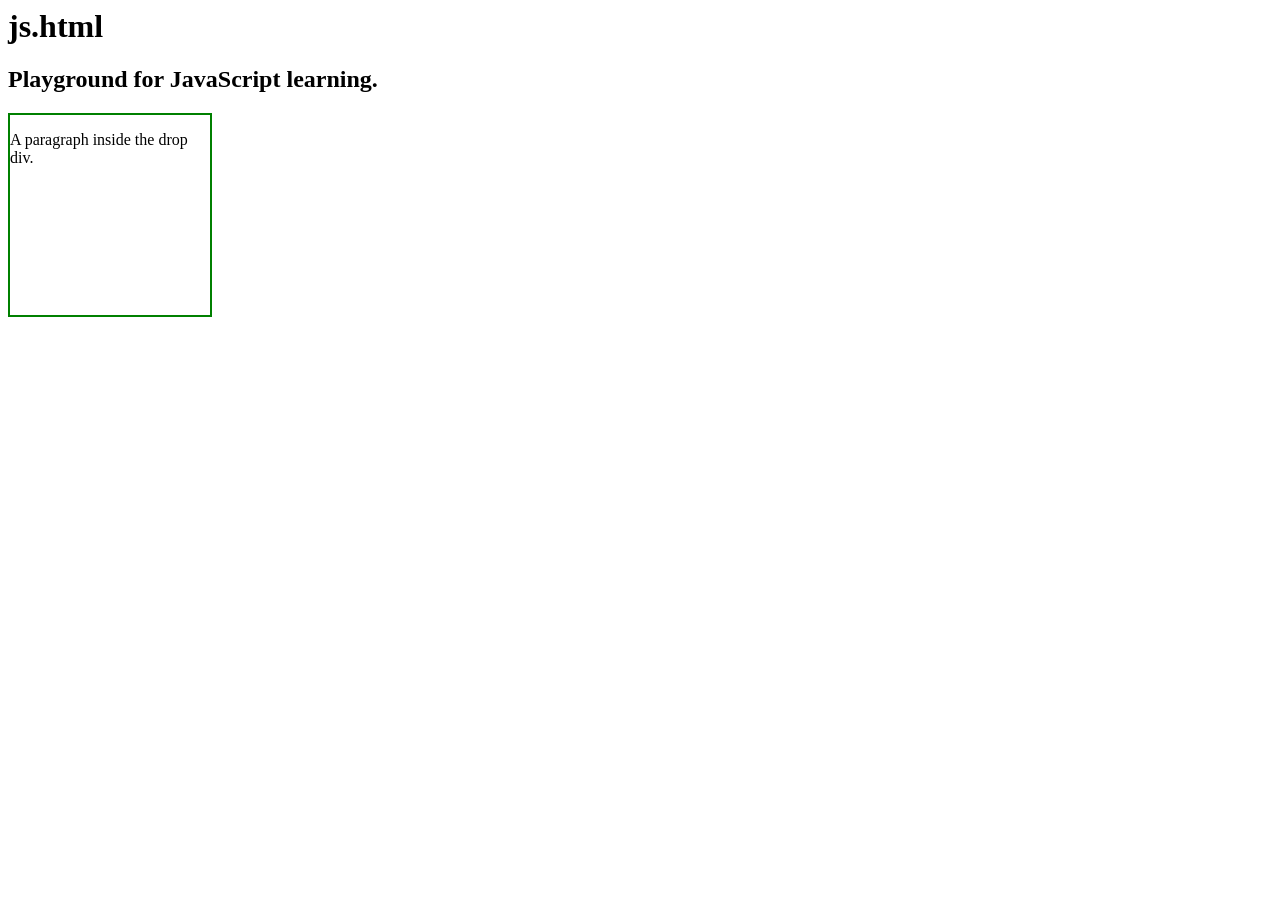
==== site/js.html @ 136c9f69 "site/js.html" ====
<!--
    Playground for JavaScript code.
  -->

<html>
  <head>
    <title>js.html</title>
  </head>
  <body>
    <h1>js.html</h1>
    <h2>Playground for JavaScript learning.</h2>
     <div id="drophere" style='width: 200; height: 200; border: 2px solid green;'>
      <p>A paragraph inside the drop div.</p>
     </div>
     <script>
       const drophere = document.getElementById('drophere');
       drophere.addEventListener('dragover', (ev) => {
         ev.preventDefault();
       });
       drophere.addEventListener('drop', (ev) => {
         ev.preventDefault();
         console.log('ev: ', ev);
       });
     </script>
  </body>
</html>
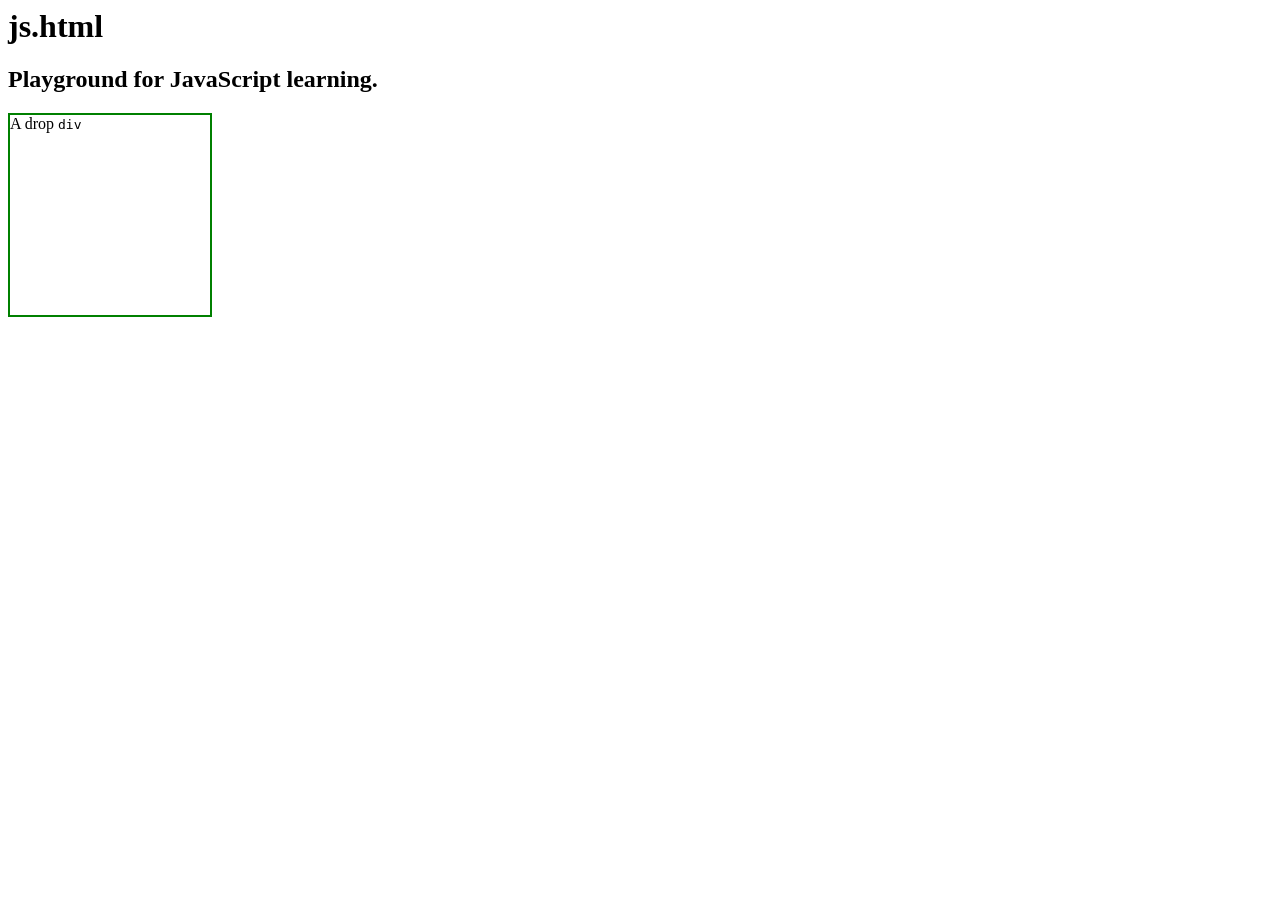
==== commit c1a560d4: "Fail to position text inside of <div>" ====
--- a/site/js.html
+++ b/site/js.html
@@ -10,7 +10,7 @@
     <h1>js.html</h1>
     <h2>Playground for JavaScript learning.</h2>
      <div id="drophere" style='width: 200; height: 200; border: 2px solid green;'>
-      <p>A paragraph inside the drop div.</p>
+      <div style='left:5em; top:3em;'>A drop <code>div</code></div>
      </div>
      <script>
        const drophere = document.getElementById('drophere');
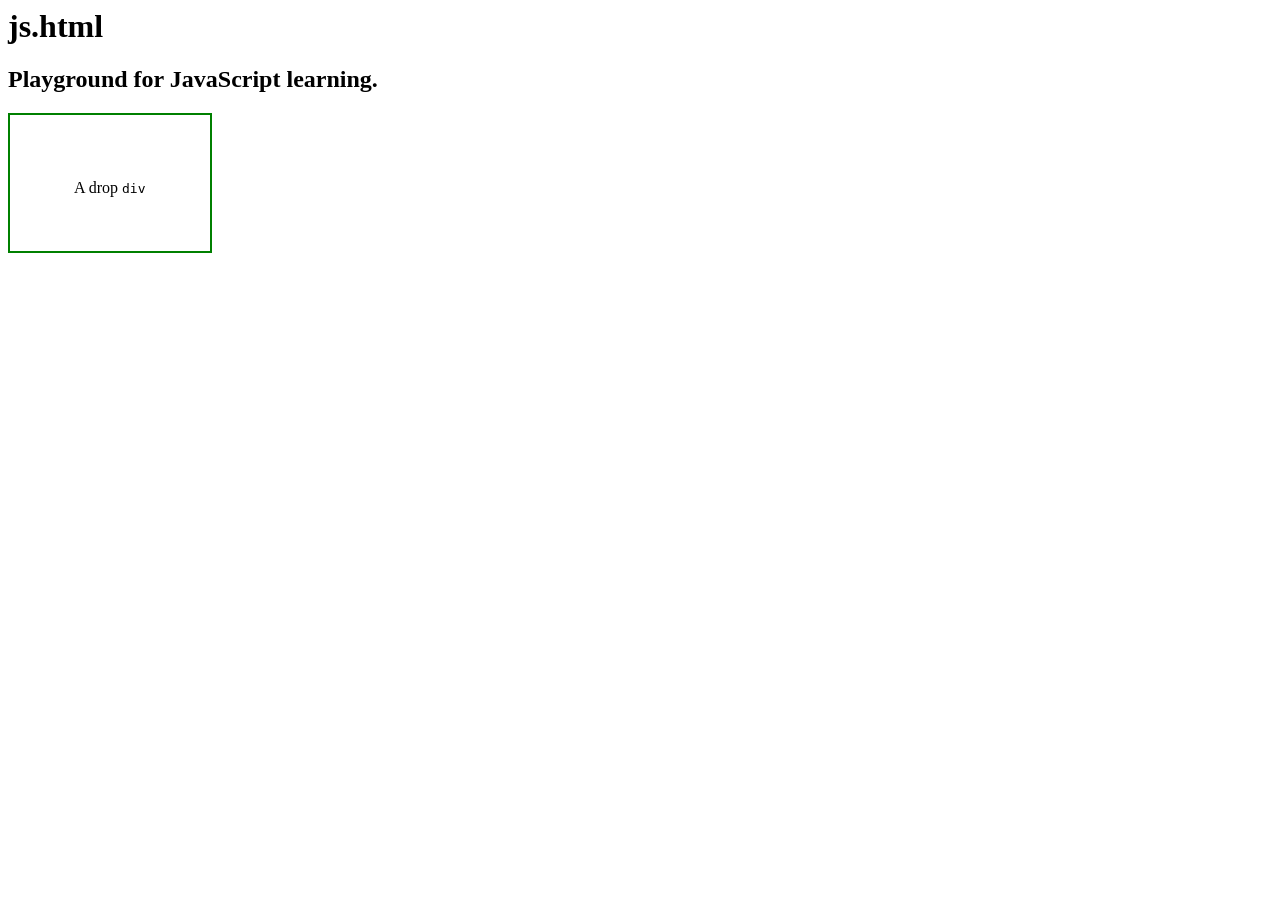
==== commit 45009e9b: "Got the drop div label positioned satisfactorily." ====
--- a/site/js.html
+++ b/site/js.html
@@ -9,8 +9,10 @@
   <body>
     <h1>js.html</h1>
     <h2>Playground for JavaScript learning.</h2>
-     <div id="drophere" style='width: 200; height: 200; border: 2px solid green;'>
-      <div style='left:5em; top:3em;'>A drop <code>div</code></div>
+    <div id="drophere" style='width: 200; height: 8.5em; border: 2px solid green;'>
+       <div style='margin-left: 4em; margin-top: 4em;'>
+         A drop <code>div</code>
+       </div>
      </div>
      <script>
        const drophere = document.getElementById('drophere');
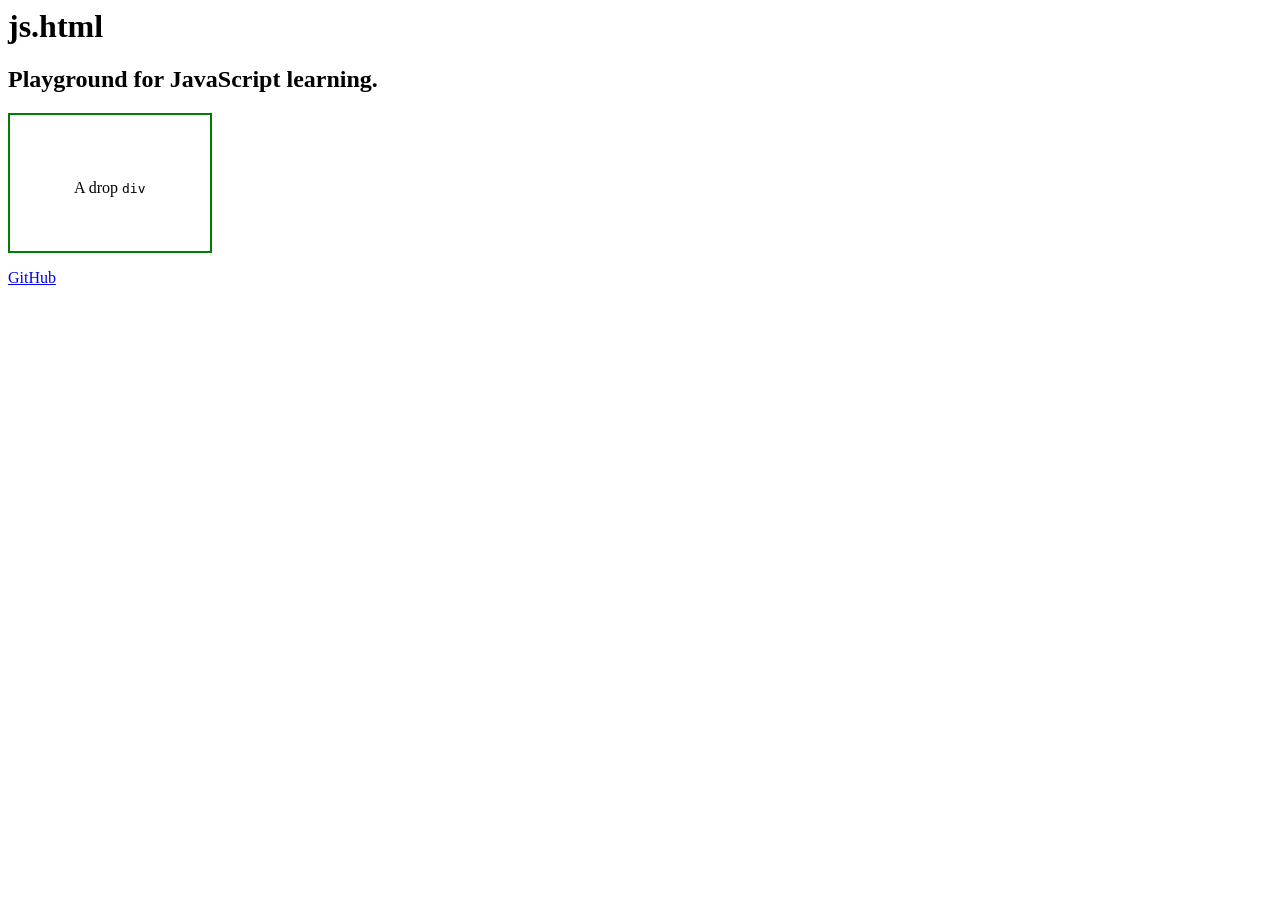
==== commit d2ad82af: "GitHub link:" ====
--- a/site/js.html
+++ b/site/js.html
@@ -24,5 +24,6 @@
          console.log('ev: ', ev);
        });
      </script>
+     <p><a href='https://github.com/billstclair/elmcrop'>GitHub</a></p>
   </body>
 </html>
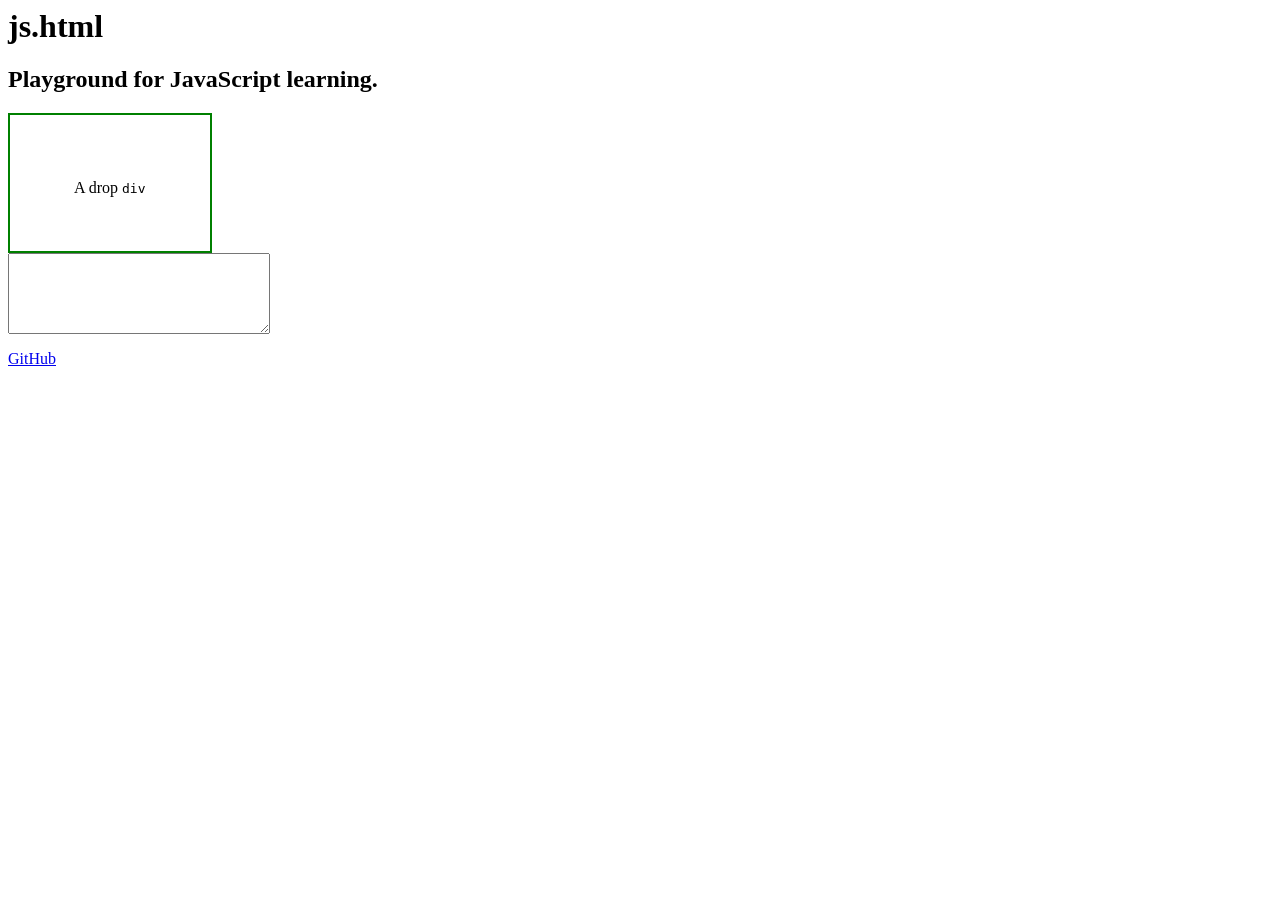
==== commit da7ac19f: "More play with drag/drop API." ====
--- a/site/js.html
+++ b/site/js.html
@@ -1,3 +1,4 @@
+
 <!--
     Playground for JavaScript code.
   -->
@@ -14,14 +15,26 @@
          A drop <code>div</code>
        </div>
      </div>
+    <textarea rows='5' cols='30' id='dropreport'>
+    </textarea>
      <script>
        const drophere = document.getElementById('drophere');
+       const dropreport = document.getElementById('dropreport');
+       var dropevent = null;
        drophere.addEventListener('dragover', (ev) => {
          ev.preventDefault();
        });
        drophere.addEventListener('drop', (ev) => {
          ev.preventDefault();
-         console.log('ev: ', ev);
+         dropevent = ev;
+         console.log(ev);
+         dropreport.value = ev.dataTransfer.items;
+         dropreport.value = ev.dataTransfer.types;
+         if (ev.dataTransfer.items) {
+           for (const item of ev.dataTransfer.items) {
+             console.log(`kind = ${item.kind}, type = ${item.type}`);
+           }
+         };
        });
      </script>
      <p><a href='https://github.com/billstclair/elmcrop'>GitHub</a></p>
